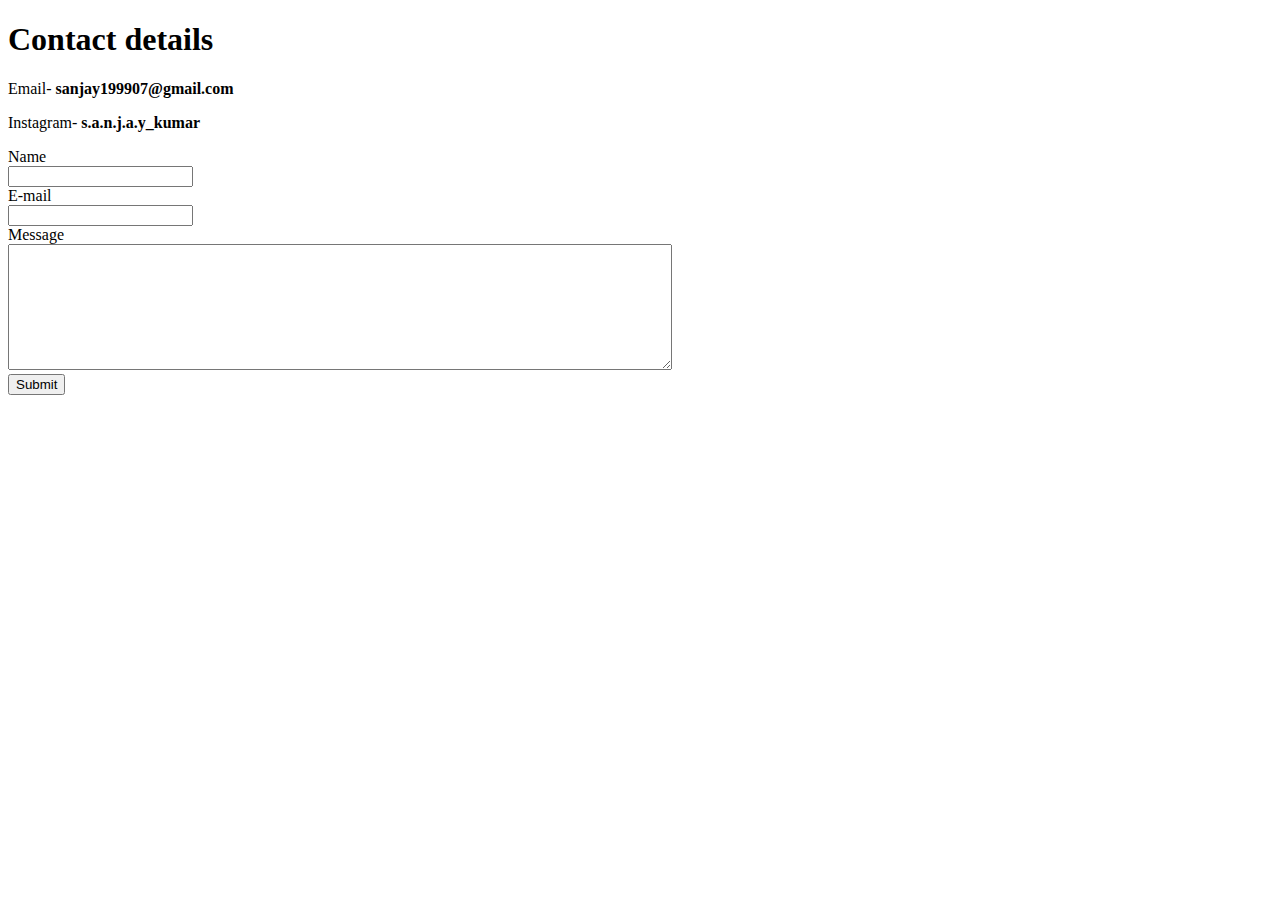
==== Contact.html @ ad711c12 "Add files via upload" ====
<!DOCTYPE html>
<html lang="en" dir="ltr">
  <head>
    <meta charset="utf-8">
    <title>Contact details</title>
  </head>
  <body>
    <h1>Contact details</h1>
    <p>Email- <strong>sanjay199907@gmail.com</strong></p>
    <p>Instagram- <strong>s.a.n.j.a.y_kumar</strong></p>

    <form class="" action="mailto:sanjay199907@gmail.com" method="post">
      <label>Name</label><br>
      <input type="text" name="Name" value=""><br>
      <label>E-mail</label><br>
      <input type="email" name="E-mail" value=""><br>
      <label>Message</label><br>
      <textarea name="Message" rows="8" cols="80"></textarea><br>
      <input type="submit" name="">      
    </form>

  </body>
</html>
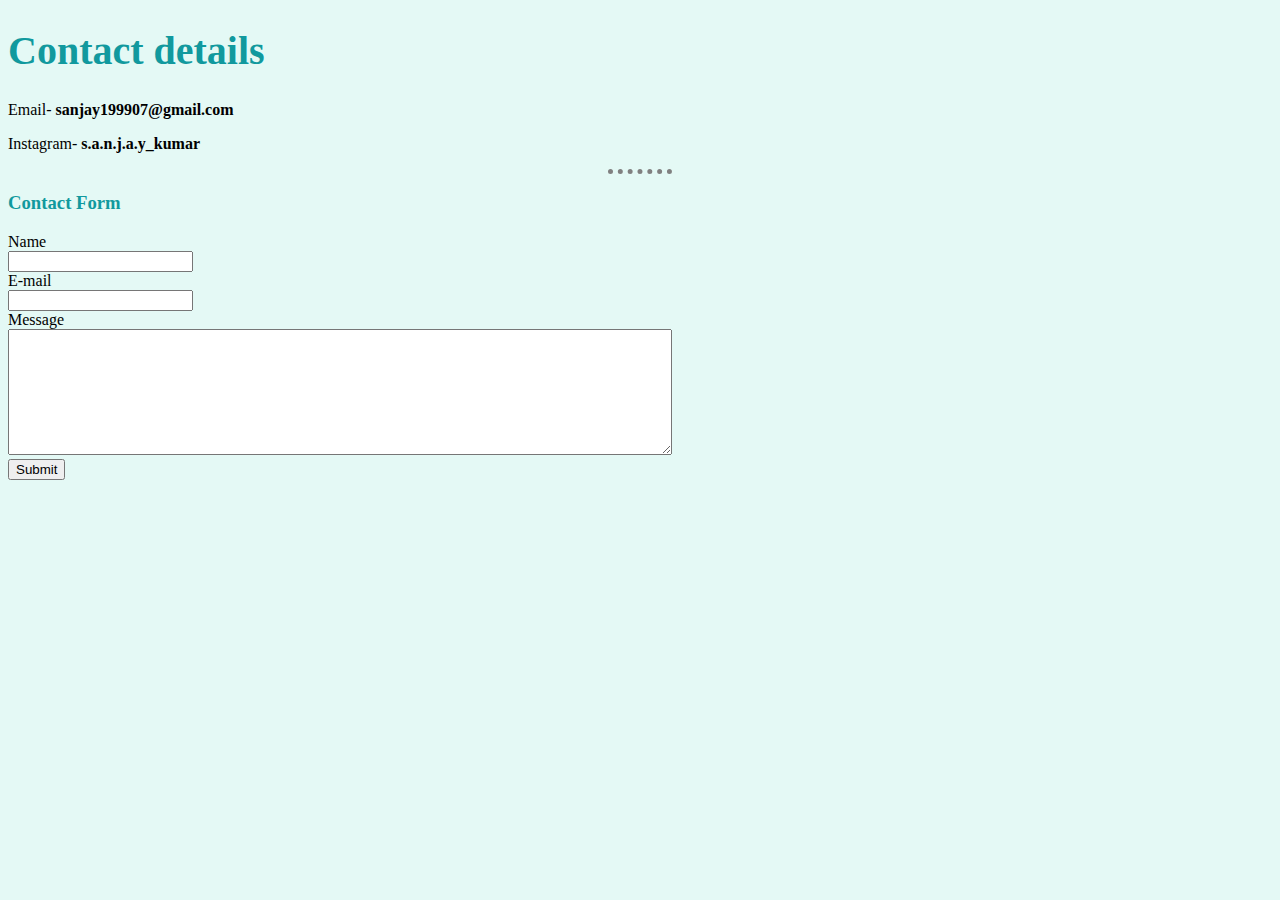
==== commit 4635d2c3: "Add files via upload" ====
--- a/Contact.html
+++ b/Contact.html
@@ -3,12 +3,15 @@
   <head>
     <meta charset="utf-8">
     <title>Contact details</title>
+    <link rel="stylesheet" href="css/styles.css">
   </head>
   <body>
     <h1>Contact details</h1>
     <p>Email- <strong>sanjay199907@gmail.com</strong></p>
     <p>Instagram- <strong>s.a.n.j.a.y_kumar</strong></p>
+    <hr>
 
+    <h3>Contact Form</h3>
     <form class="" action="mailto:sanjay199907@gmail.com" method="post">
       <label>Name</label><br>
       <input type="text" name="Name" value=""><br>
@@ -16,7 +19,7 @@
       <input type="email" name="E-mail" value=""><br>
       <label>Message</label><br>
       <textarea name="Message" rows="8" cols="80"></textarea><br>
-      <input type="submit" name="">      
+      <input type="submit" name="">
     </form>
 
   </body>
--- a/css/styles.css
+++ b/css/styles.css
@@ -0,0 +1,21 @@
+body{
+  background-color: #e4f9f5;
+}
+
+hr{
+  background-color: #e4f9f5;
+  border-style: dotted none none;
+  border-color: grey;
+  border-width: 5px;
+  height: 0;
+  width: 5%;
+}
+
+h1{
+  color: #11999e;
+  font-family: Georgia;
+  font-size: 40px;
+}
+h3{
+  color: #11999e;
+}
